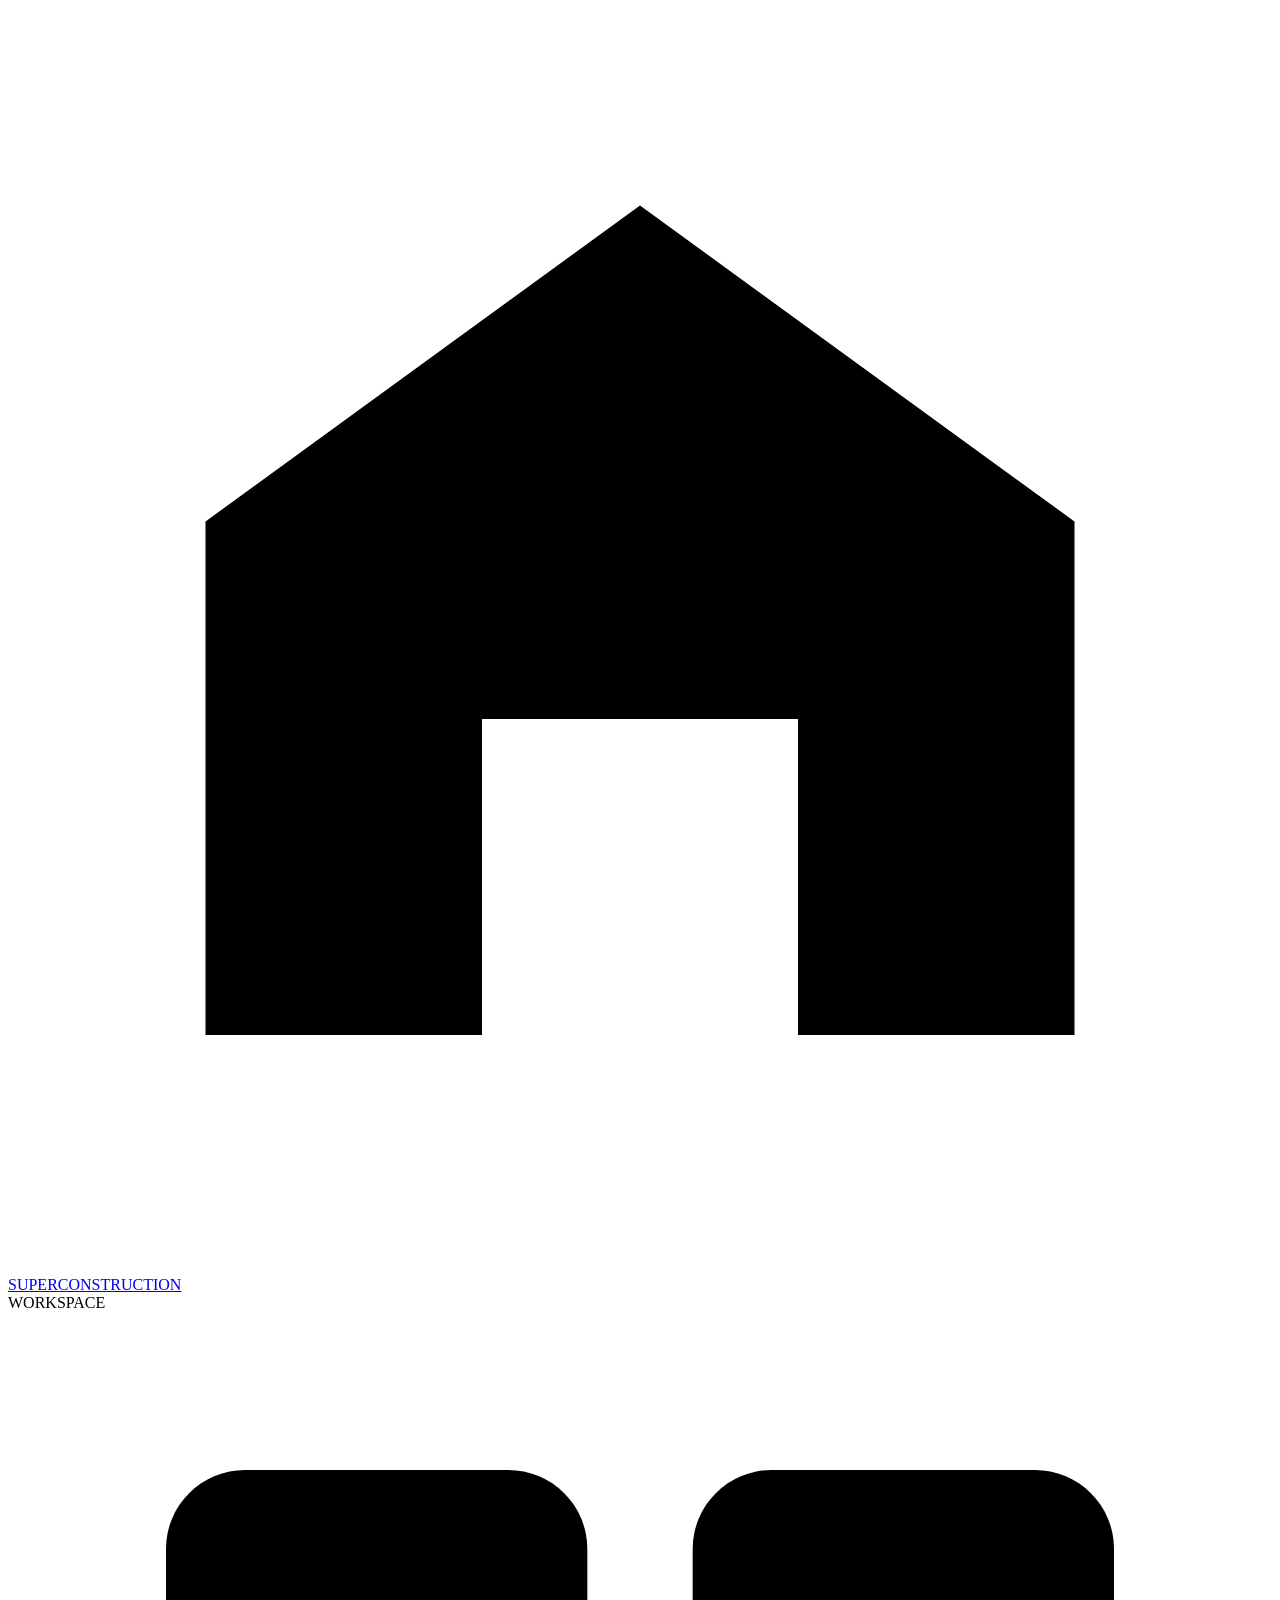
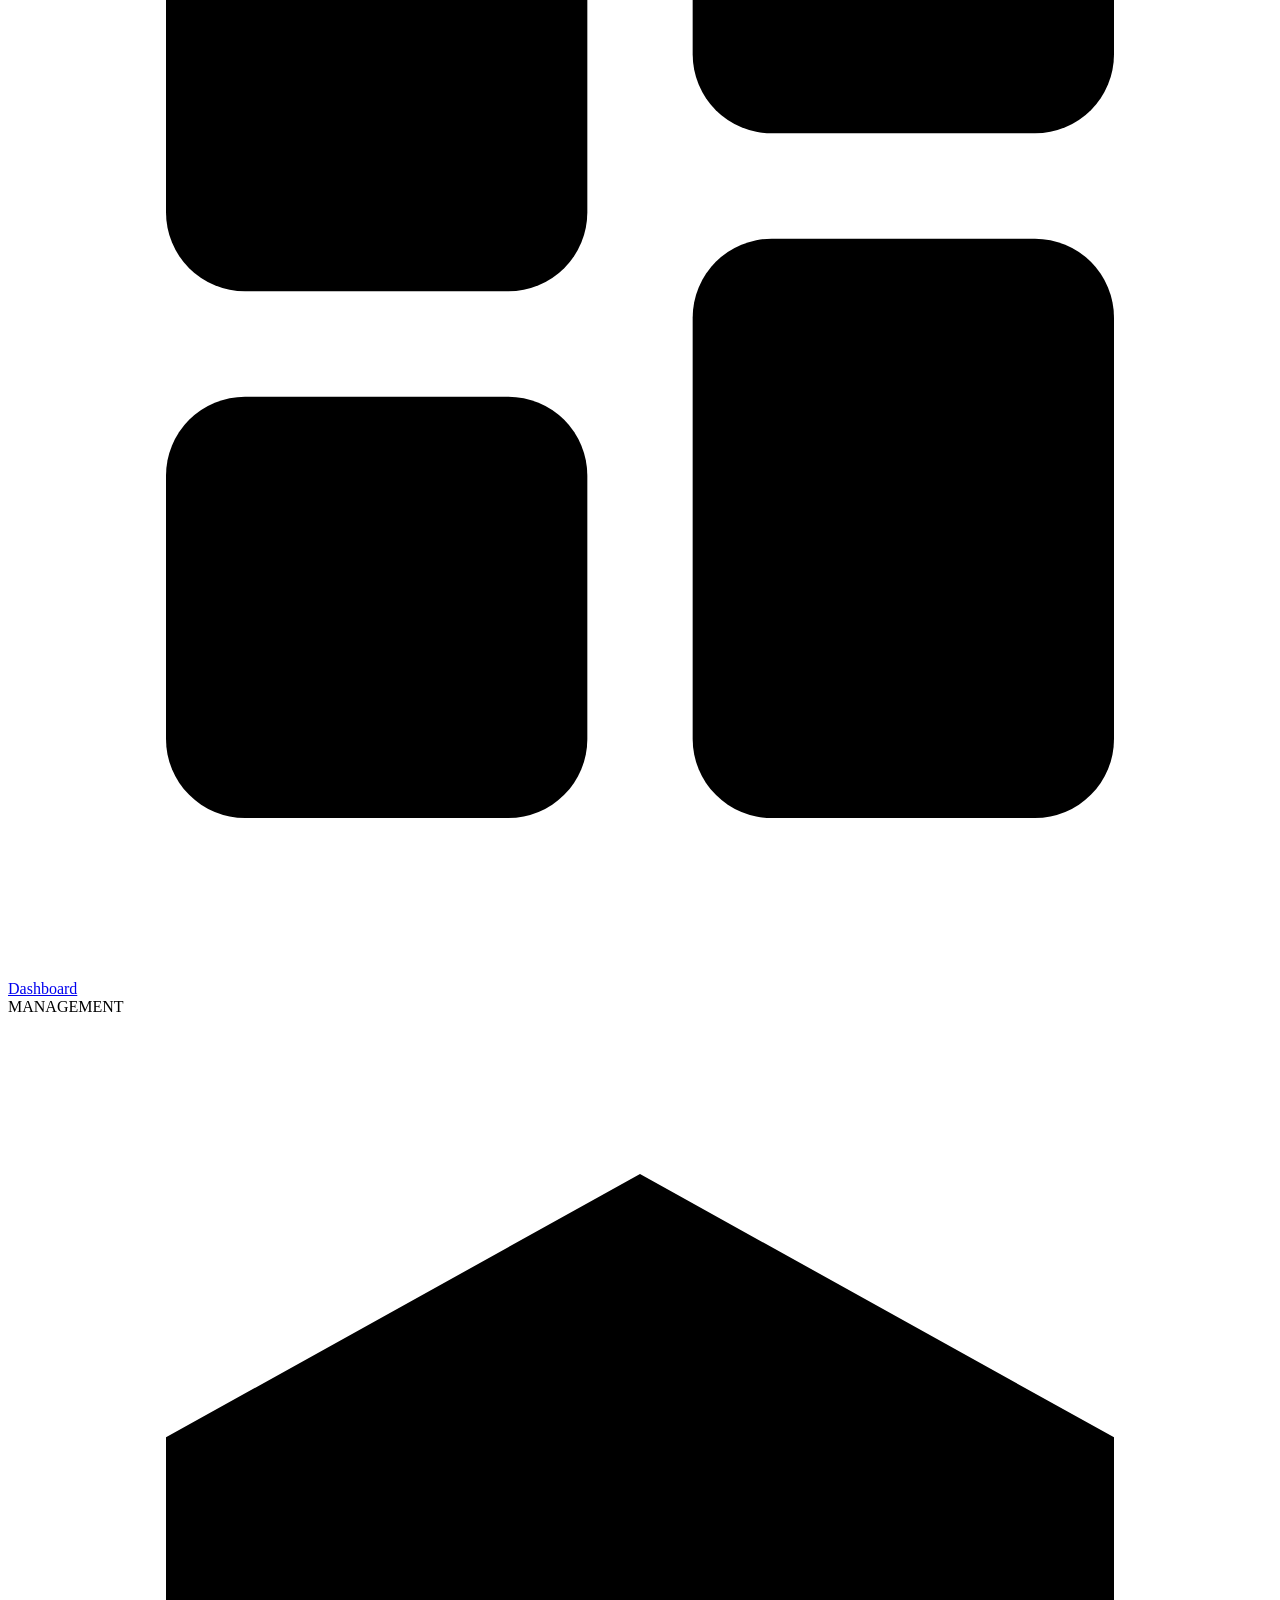
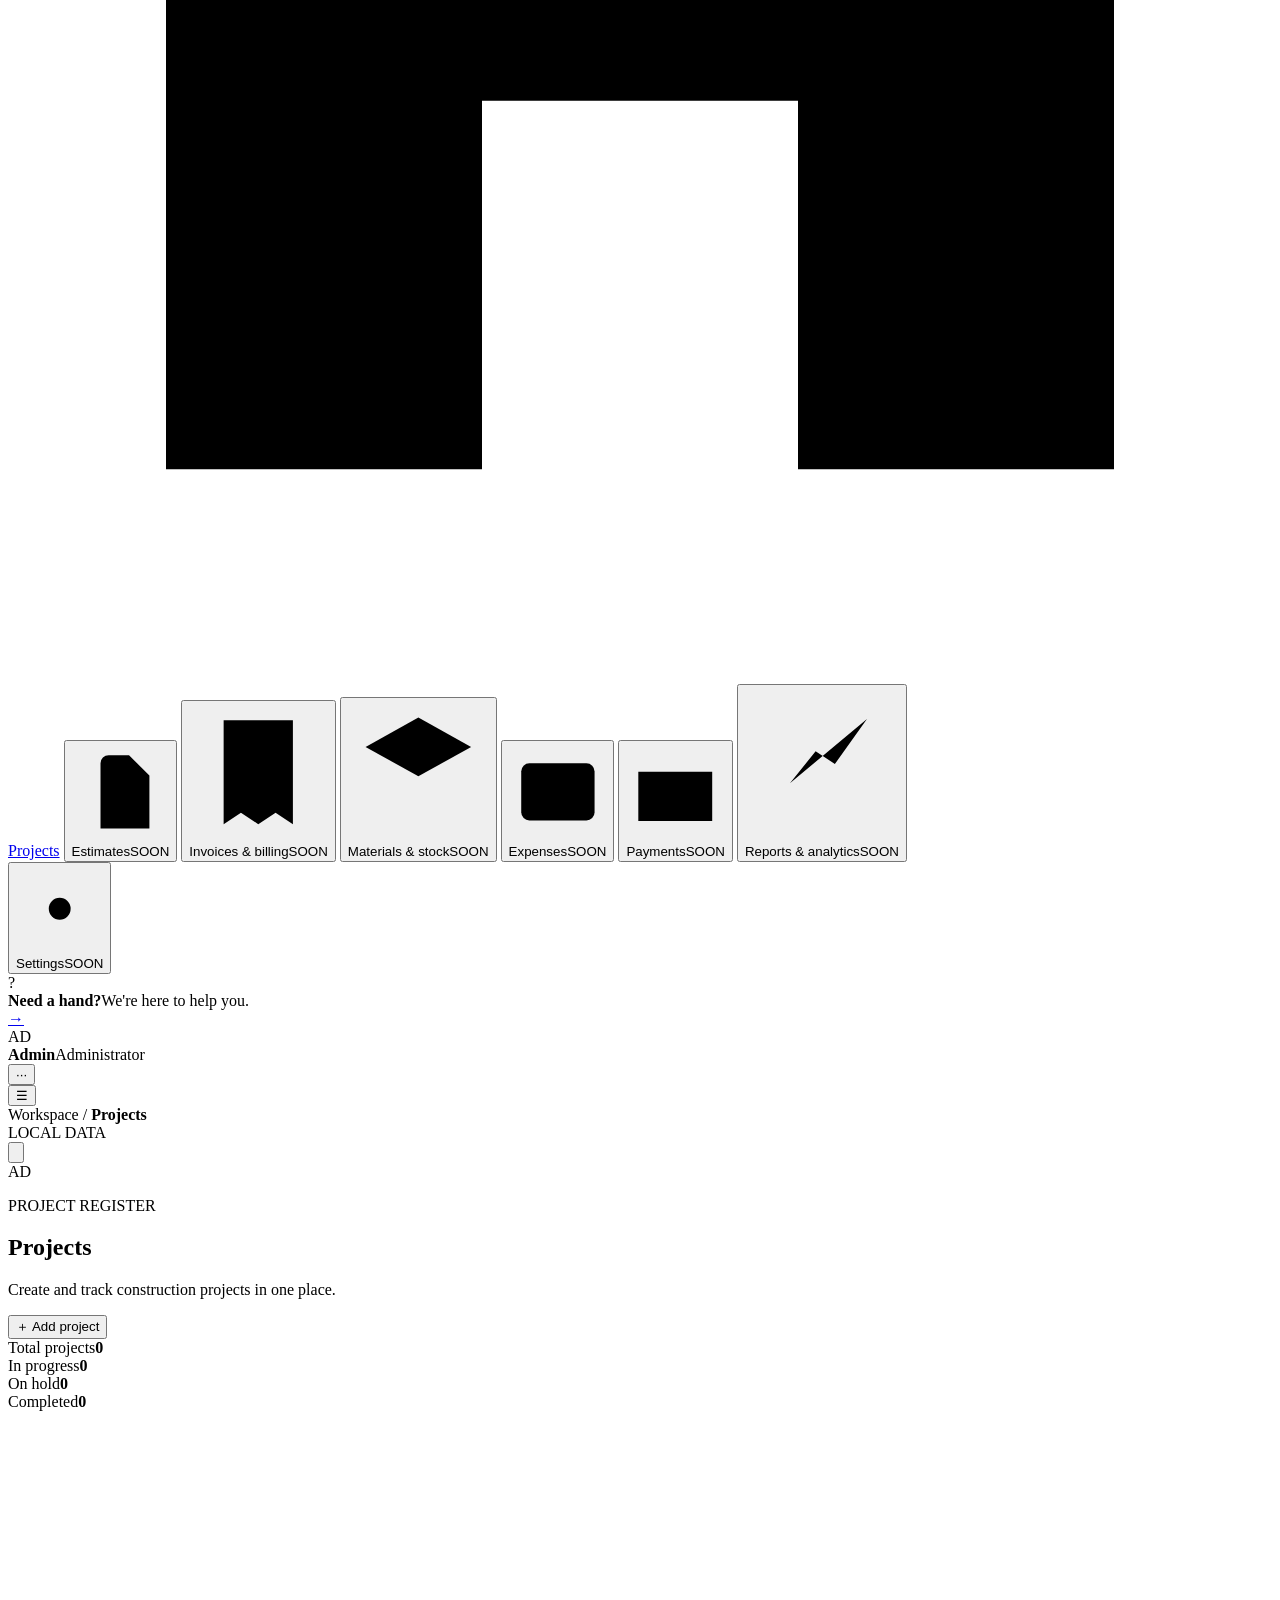
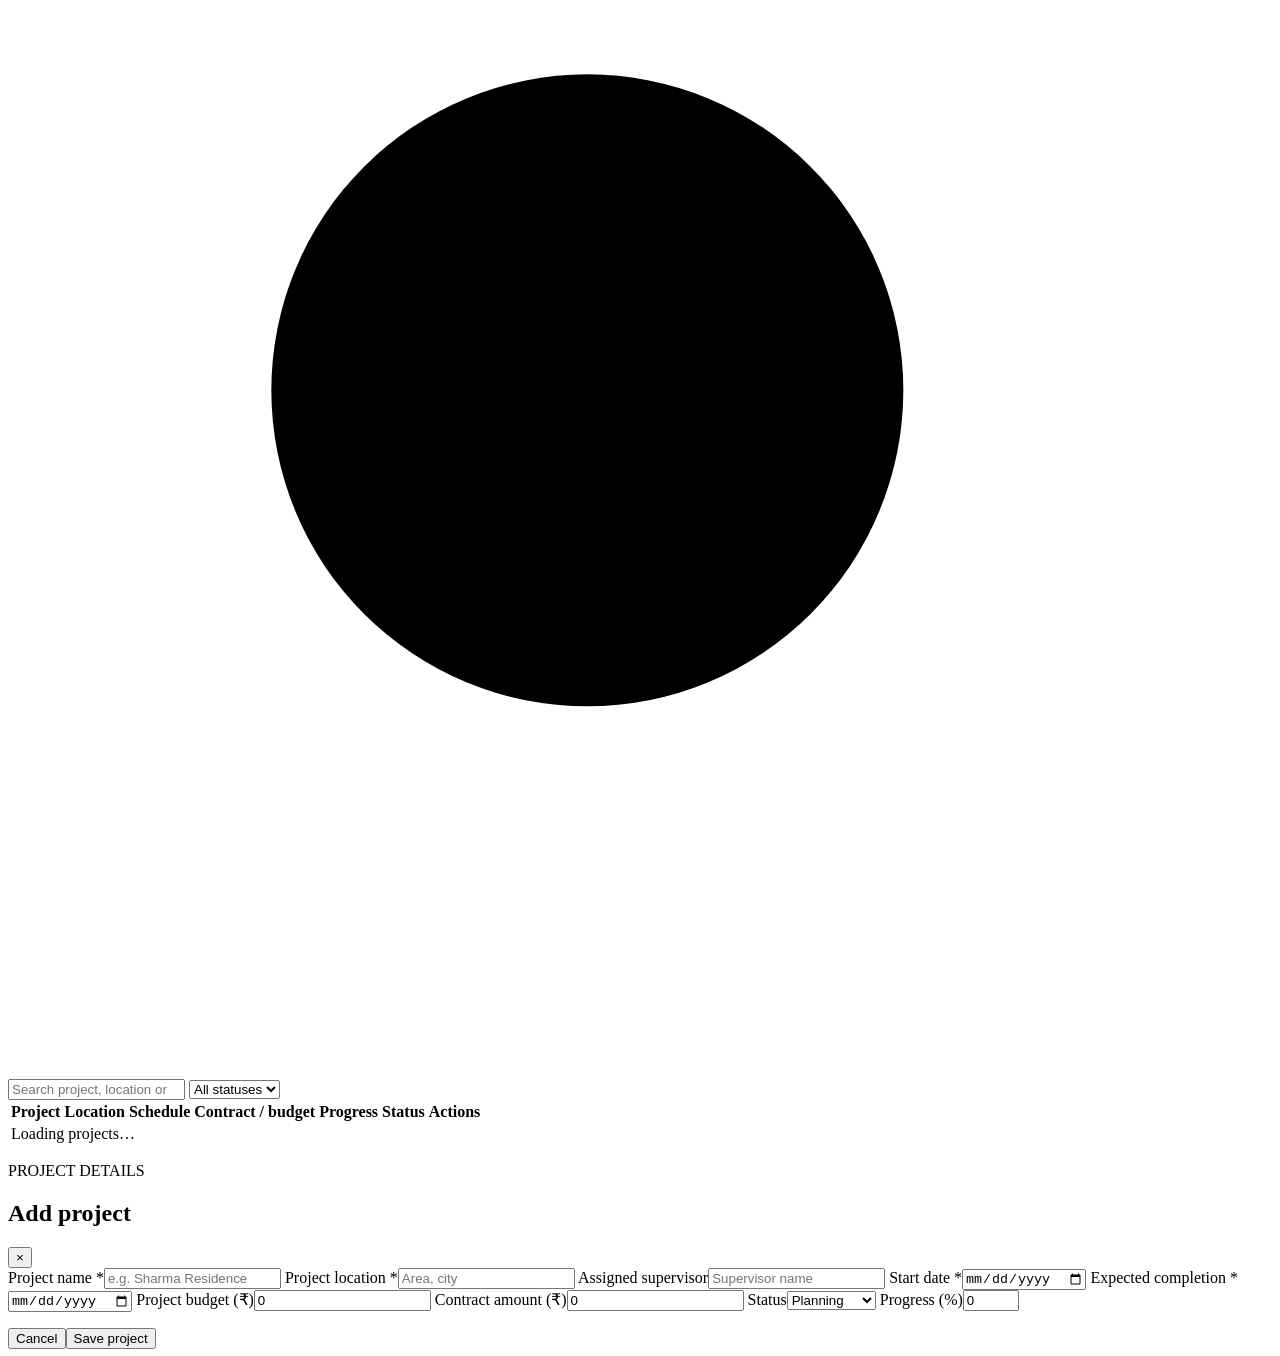
==== static/projects.html @ 117d3fd7 "Make projects standalone and remove customer module Co-authored-by: Copilot <223556219+Copilot@users" ====
<!doctype html>
<html lang="en">
<head>
  <meta charset="utf-8">
  <meta name="viewport" content="width=device-width, initial-scale=1">
  <meta name="theme-color" content="#f5f7fb">
  <title>Projects | Super Construction</title>
  <link rel="stylesheet" href="/styles.css">
  <script src="/projects.js?v=20261124-2145" defer></script>
</head>
<body>
  <div class="app-shell">
    <aside class="sidebar" id="sidebar">
      <a class="brand" href="/" aria-label="Super Construction dashboard">
        <span class="brand-mark" aria-hidden="true"><svg viewBox="0 0 32 32"><path d="M5 26V13l11-8 11 8v13h-7v-8h-8v8H5Z"/><path d="M11 13h10M16 9v8"/></svg></span>
        <span class="brand-name">SUPER<span>CONSTRUCTION</span></span>
      </a>
      <div class="workspace-label">WORKSPACE</div>
      <nav class="navigation" aria-label="Main navigation">
        <a class="nav-link" href="/"><svg viewBox="0 0 24 24" aria-hidden="true"><rect x="3" y="3" width="8" height="8" rx="1.5"/><rect x="13" y="3" width="8" height="5" rx="1.5"/><rect x="13" y="10" width="8" height="11" rx="1.5"/><rect x="3" y="13" width="8" height="8" rx="1.5"/></svg><span>Dashboard</span></a>
        <div class="nav-section-label">MANAGEMENT</div>
        <a class="nav-link active" href="/projects" aria-current="page"><svg viewBox="0 0 24 24" aria-hidden="true"><path d="M3 20V8l9-5 9 5v12h-6v-7H9v7H3Z"/><path d="M3 9h18M7 9v4m10-4v4"/></svg><span>Projects</span></a>
        <button class="nav-link future-link" type="button" data-module="Estimates &amp; Quotations"><svg viewBox="0 0 24 24" aria-hidden="true"><path d="M7 3h7l5 5v13H7V5a2 2 0 0 1 2-2Z"/></svg><span>Estimates</span><span class="soon">SOON</span></button>
        <button class="nav-link future-link" type="button" data-module="Invoices &amp; Billing"><svg viewBox="0 0 24 24" aria-hidden="true"><path d="M6 3h12v18l-3-2-3 2-3-2-3 2V3Z"/></svg><span>Invoices &amp; billing</span><span class="soon">SOON</span></button>
        <button class="nav-link future-link" type="button" data-module="Materials &amp; Stock"><svg viewBox="0 0 24 24" aria-hidden="true"><path d="m12 3 9 5-9 5-9-5 9-5Z"/></svg><span>Materials &amp; stock</span><span class="soon">SOON</span></button>
        <button class="nav-link future-link" type="button" data-module="Expenses"><svg viewBox="0 0 24 24" aria-hidden="true"><rect x="3" y="5" width="18" height="14" rx="2"/></svg><span>Expenses</span><span class="soon">SOON</span></button>
        <button class="nav-link future-link" type="button" data-module="Payments"><svg viewBox="0 0 24 24" aria-hidden="true"><path d="M3 7h18v12H3zM3 11h18"/></svg><span>Payments</span><span class="soon">SOON</span></button>
        <button class="nav-link future-link" type="button" data-module="Reports &amp; Analytics"><svg viewBox="0 0 24 24" aria-hidden="true"><path d="M4 20V4m0 16h17m-14-5 4-5 3 2 5-7"/></svg><span>Reports &amp; analytics</span><span class="soon">SOON</span></button>
      </nav>
      <div class="sidebar-bottom">
        <button class="nav-link future-link" type="button" data-module="Settings"><svg viewBox="0 0 24 24" aria-hidden="true"><circle cx="12" cy="12" r="3"/></svg><span>Settings</span><span class="soon">SOON</span></button>
        <div class="help-card"><div class="help-icon">?</div><div><strong>Need a hand?</strong><span>We're here to help you.</span></div><a href="mailto:support@superconstruction.example">→</a></div>
        <div class="profile"><div class="avatar">AD</div><div class="profile-copy"><strong>Admin</strong><span>Administrator</span></div><button class="profile-menu" aria-label="Account options" type="button">···</button></div>
      </div>
    </aside>

    <main class="main-content">
      <header class="topbar">
        <button class="mobile-menu" id="menu-button" aria-label="Open navigation" aria-expanded="false">☰</button>
        <div class="breadcrumbs">Workspace <span>/</span> <strong>Projects</strong></div>
        <div class="topbar-actions"><div class="demo-badge"><span></span> LOCAL DATA</div><button class="icon-button notification-button" aria-label="Notifications" type="button"><svg viewBox="0 0 24 24"><path d="M18 9a6 6 0 0 0-12 0c0 7-3 7-3 9h18c0-2-3-2-3-9m-8 12h4"/></svg><i></i></button><div class="top-avatar">AD</div></div>
      </header>

      <div class="page-content">
        <section class="welcome-row customer-heading">
          <div><p class="eyebrow">PROJECT REGISTER</p><h1>Projects</h1><p class="welcome-subtitle">Create and track construction projects in one place.</p></div>
          <button class="primary-button" id="add-project" type="button"><span>＋</span> Add project</button>
        </section>

        <section class="project-summary" aria-label="Project overview">
          <article><span>Total projects</span><strong id="total-projects">0</strong></article>
          <article><span>In progress</span><strong id="in-progress-projects">0</strong></article>
          <article><span>On hold</span><strong id="on-hold-projects">0</strong></article>
          <article><span>Completed</span><strong id="completed-projects">0</strong></article>
        </section>

        <section class="panel customer-panel">
          <div class="customer-toolbar">
            <label class="search-box"><svg viewBox="0 0 24 24" aria-hidden="true"><circle cx="11" cy="11" r="6"/><path d="m16 16 4 4"/></svg><input id="project-search" type="search" placeholder="Search project, location or supervisor"></label>
            <select id="project-status-filter" aria-label="Filter projects by status"><option value="All">All statuses</option><option>Planning</option><option>In progress</option><option>On hold</option><option>Completed</option></select>
          </div>
          <div class="customer-table-wrap">
            <table class="customer-table project-table">
              <thead><tr><th>Project</th><th>Location</th><th>Schedule</th><th>Contract / budget</th><th>Progress</th><th>Status</th><th><span class="sr-only">Actions</span></th></tr></thead>
              <tbody id="project-rows"><tr><td colspan="7" class="table-loading">Loading projects…</td></tr></tbody>
            </table>
          </div>
        </section>
      </div>
    </main>
  </div>

  <div class="modal-backdrop" id="project-modal" aria-hidden="true">
    <div class="modal project-modal" role="dialog" aria-modal="true" aria-labelledby="project-modal-title">
      <div class="modal-heading"><div><p class="eyebrow">PROJECT DETAILS</p><h2 id="project-modal-title">Add project</h2></div><button class="modal-close" id="project-modal-close" type="button" aria-label="Close">×</button></div>
      <form id="project-form">
        <input type="hidden" id="project-id">
        <div class="form-grid">
          <label>Project name *<input id="project-name" required placeholder="e.g. Sharma Residence"></label>
          <label>Project location *<input id="project-location" required placeholder="Area, city"></label>
          <label>Assigned supervisor<input id="project-supervisor" placeholder="Supervisor name"></label>
          <label>Start date *<input id="project-start-date" type="date" required></label>
          <label>Expected completion *<input id="project-end-date" type="date" required></label>
          <label>Project budget (₹)<input id="project-budget" type="number" min="0" step="1000" value="0"></label>
          <label>Contract amount (₹)<input id="project-contract" type="number" min="0" step="1000" value="0"></label>
          <label>Status<select id="project-status"><option>Planning</option><option>In progress</option><option>On hold</option><option>Completed</option></select></label>
          <label>Progress (%)<input id="project-progress" type="number" min="0" max="100" step="1" value="0"></label>
        </div>
        <p class="form-error" id="project-form-error" role="alert"></p>
        <div class="modal-actions"><button class="secondary-button" id="project-cancel" type="button">Cancel</button><button class="primary-button" type="submit">Save project</button></div>
      </form>
    </div>
  </div>
  <div class="toast" id="toast" role="status" aria-live="polite"></div>
</body>
</html>
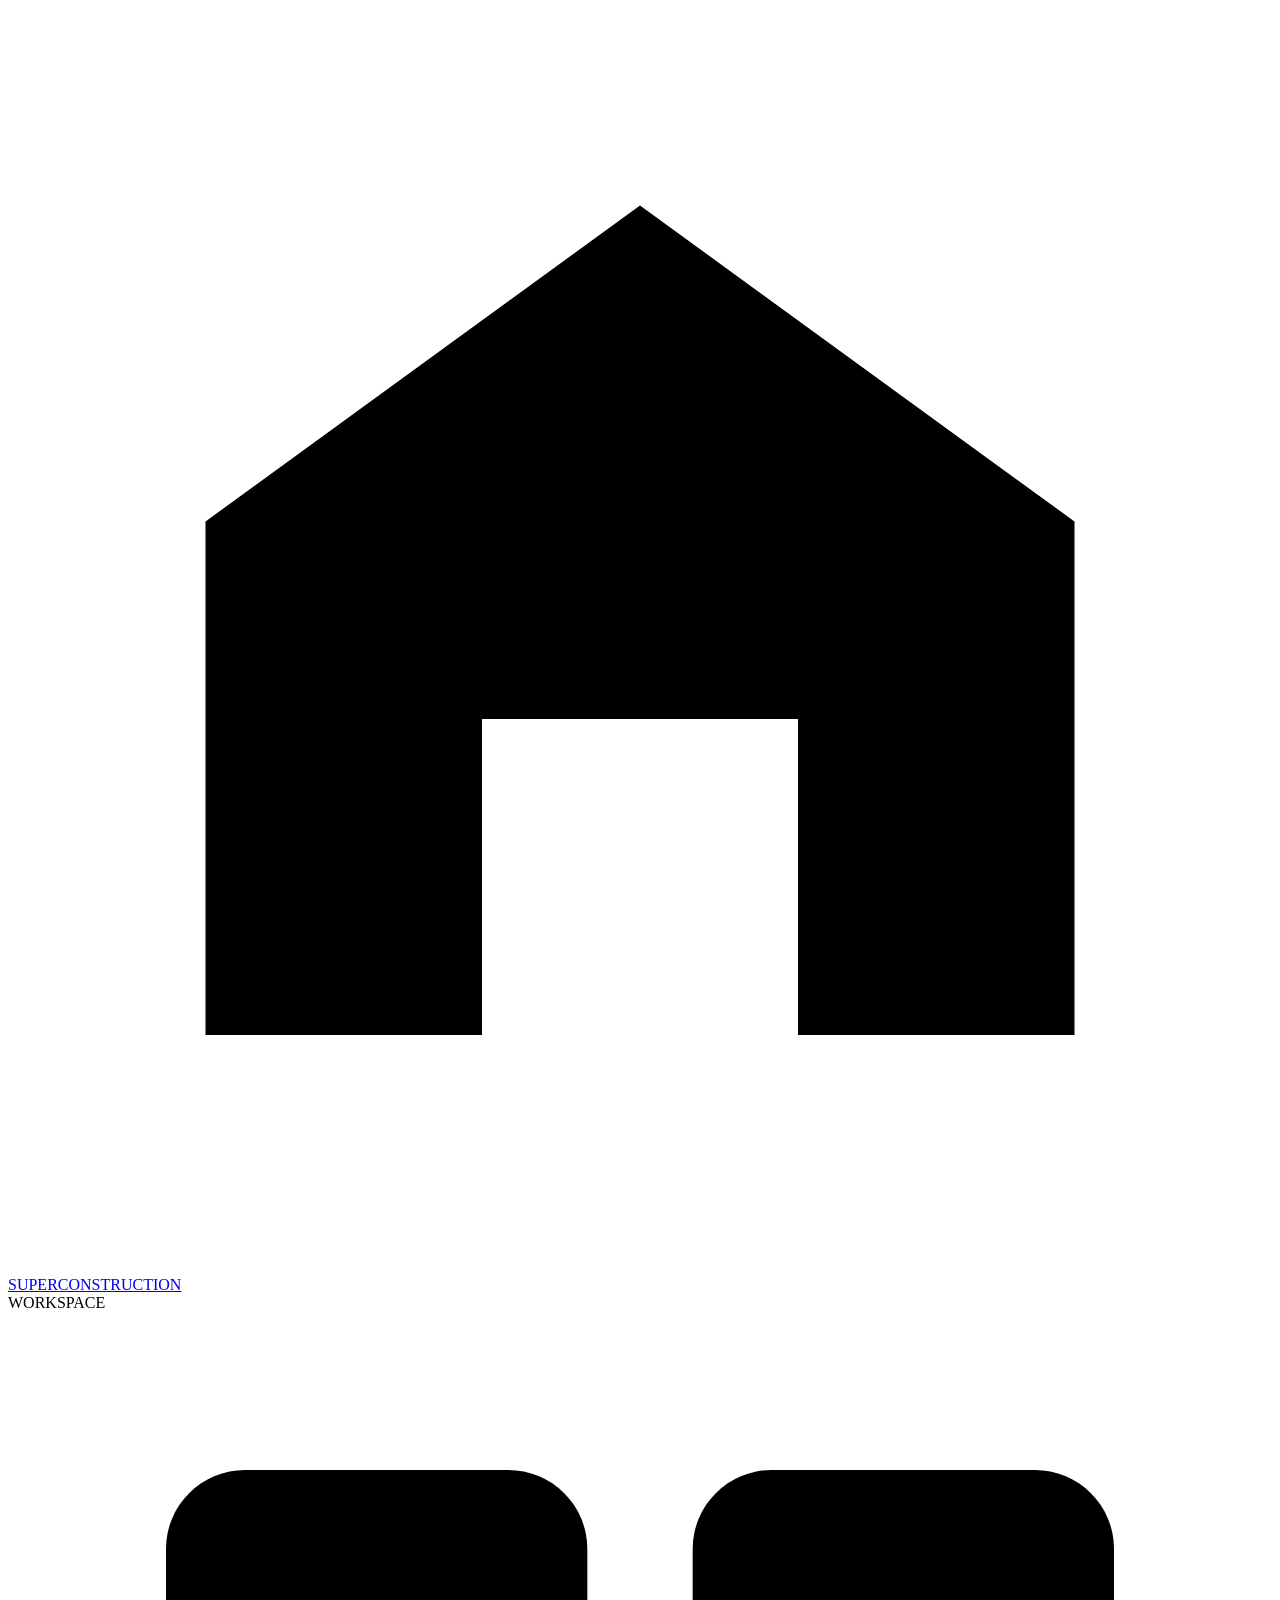
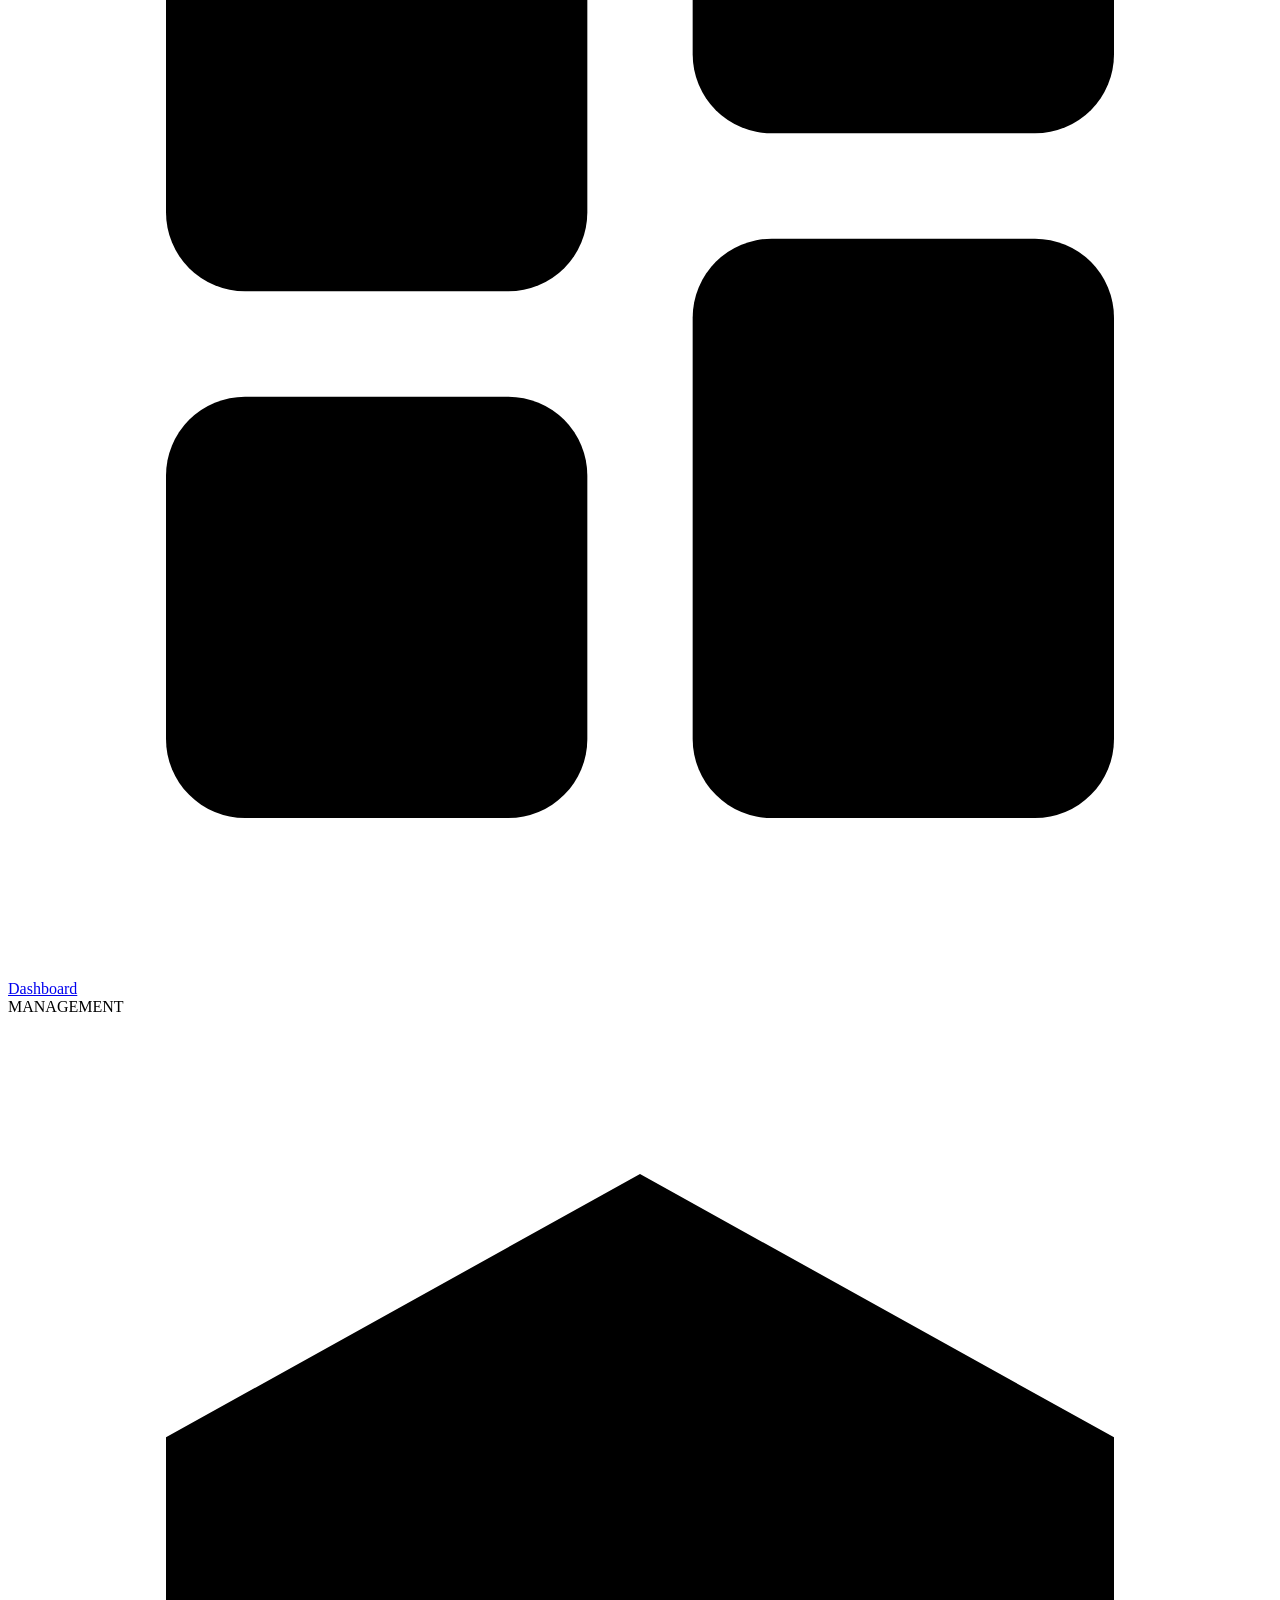
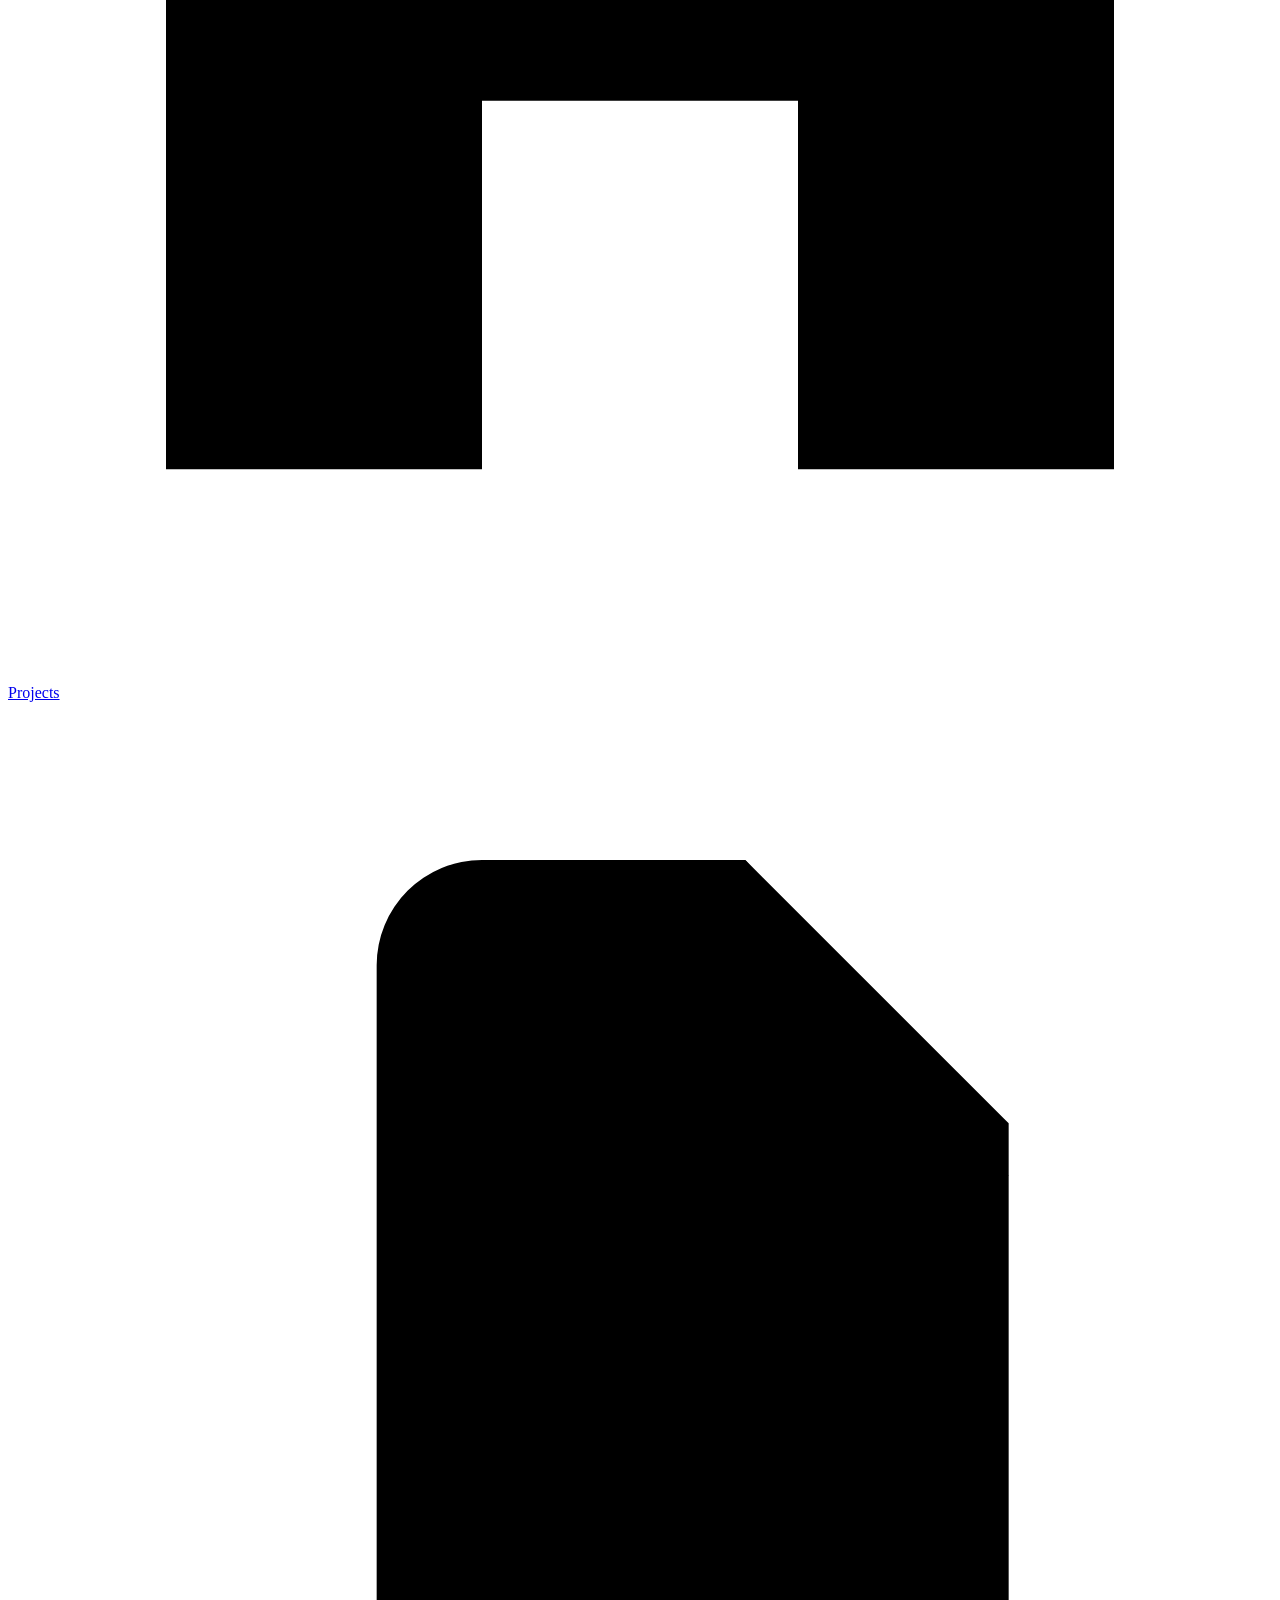
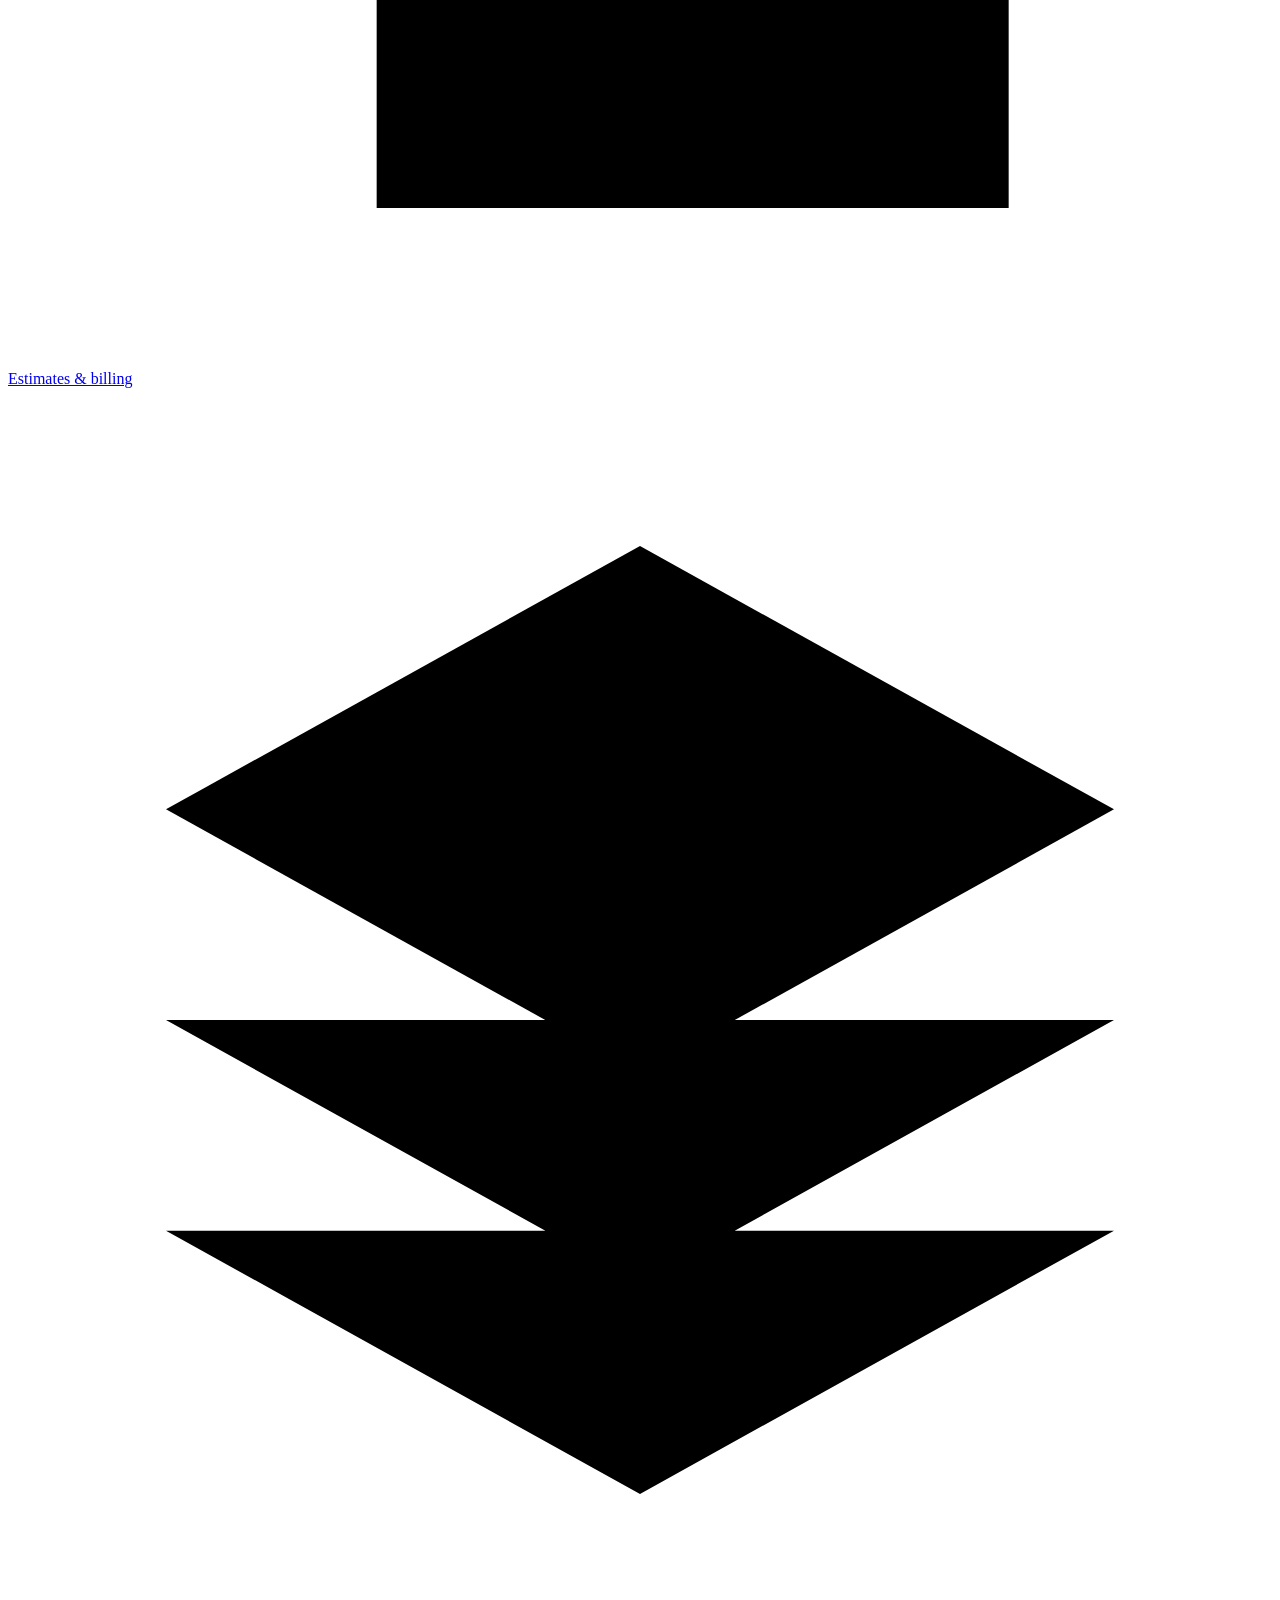
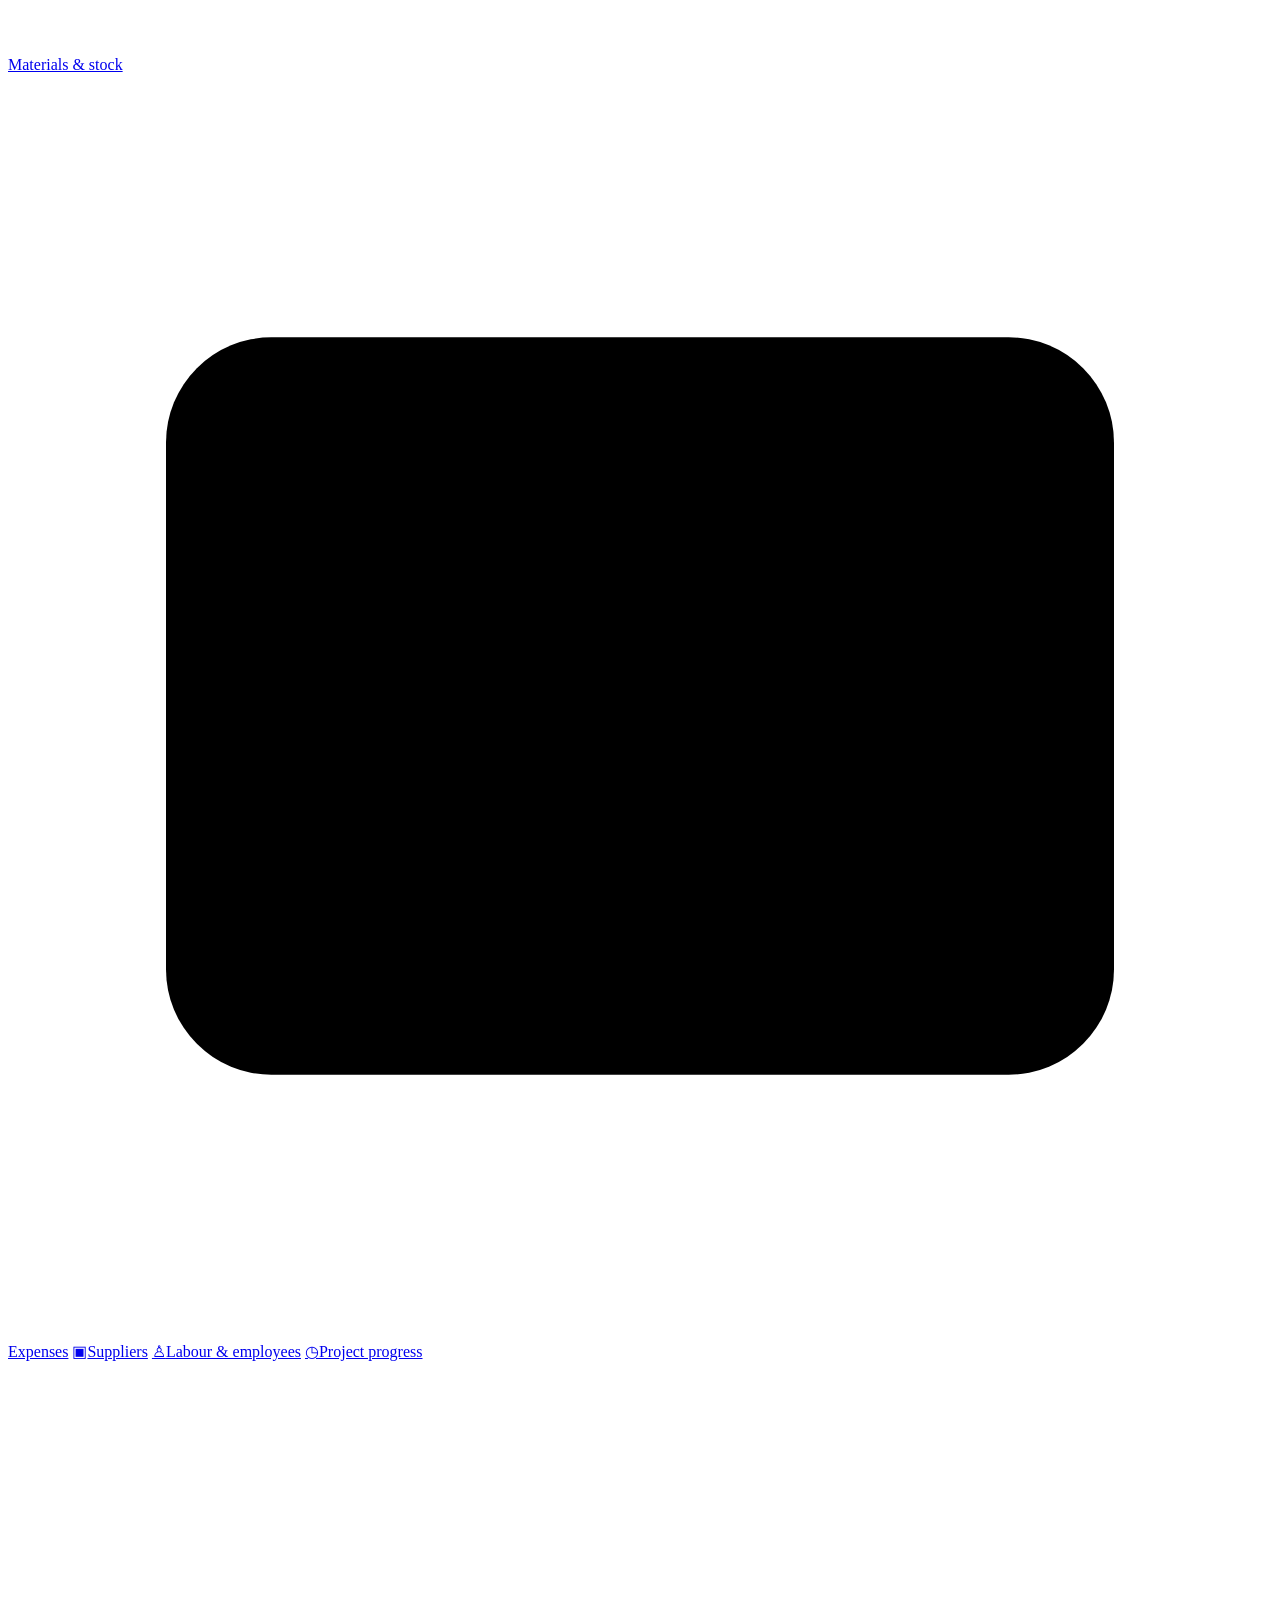
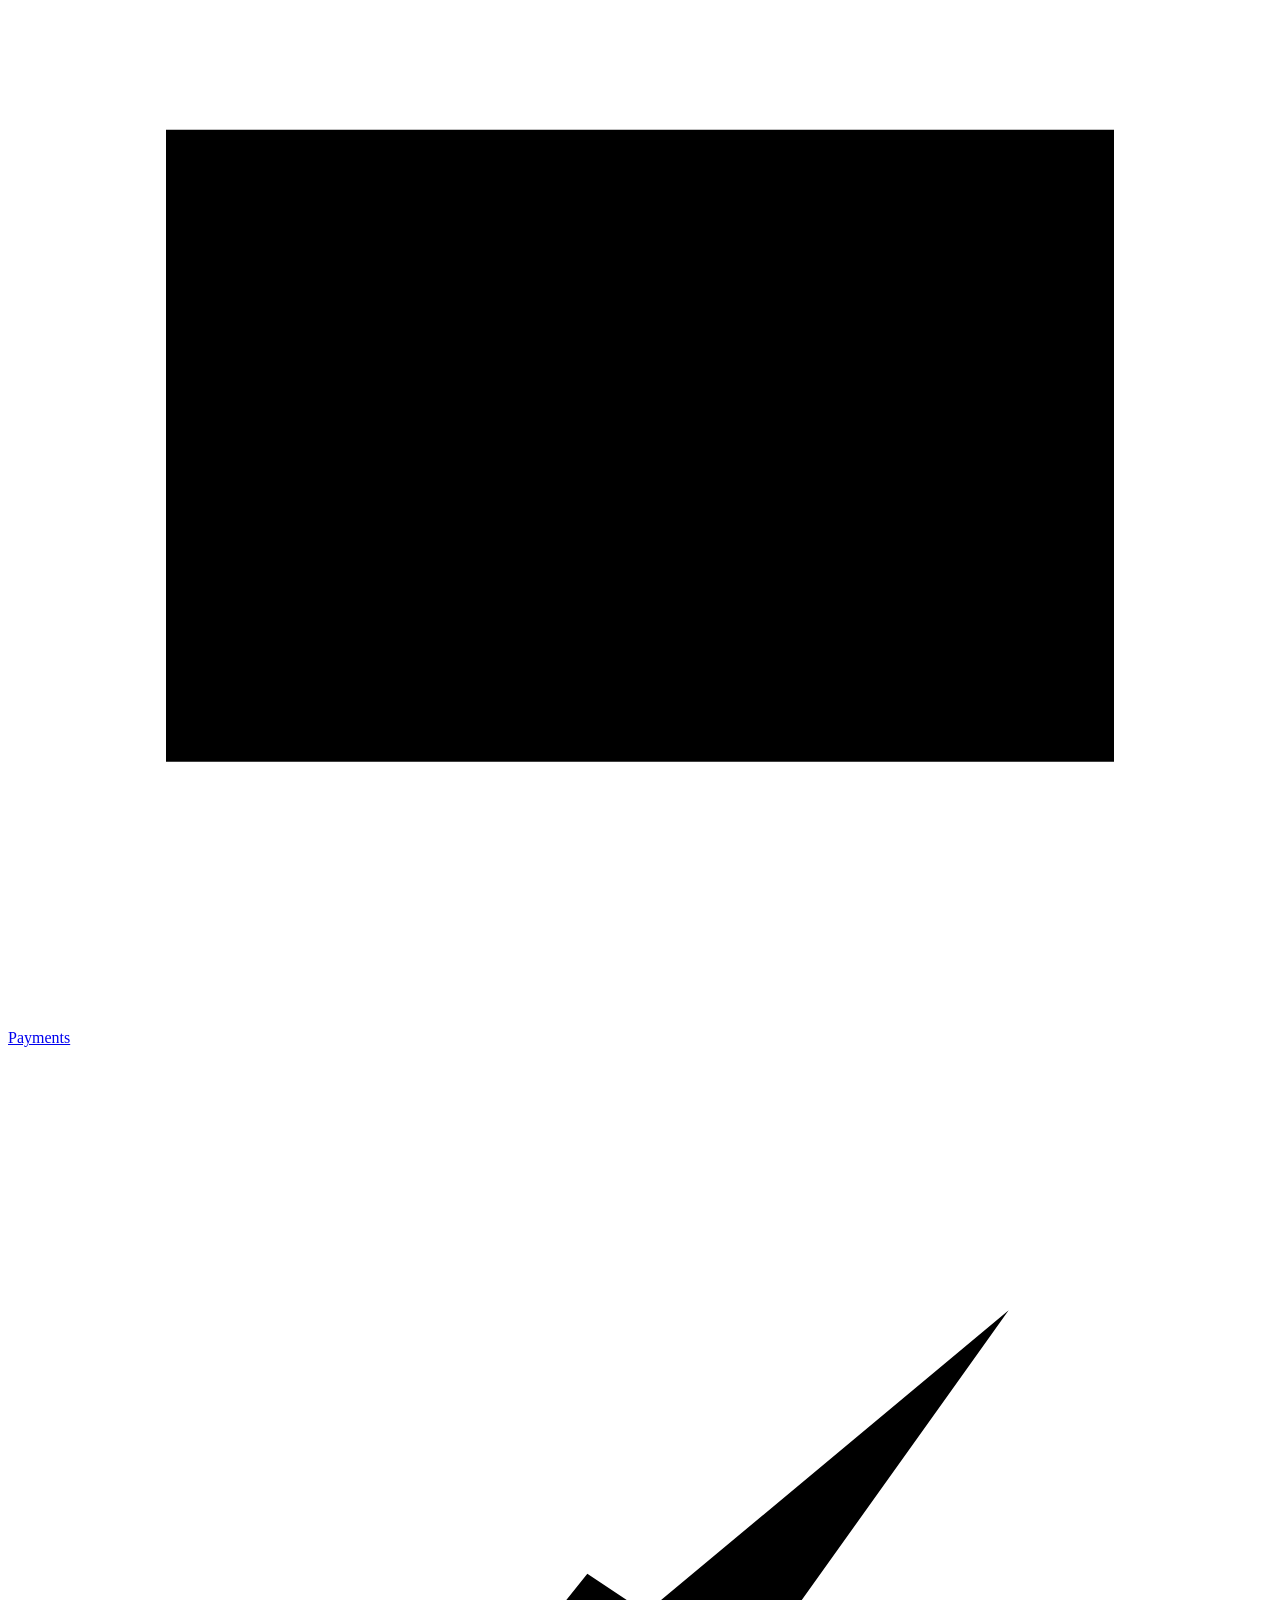
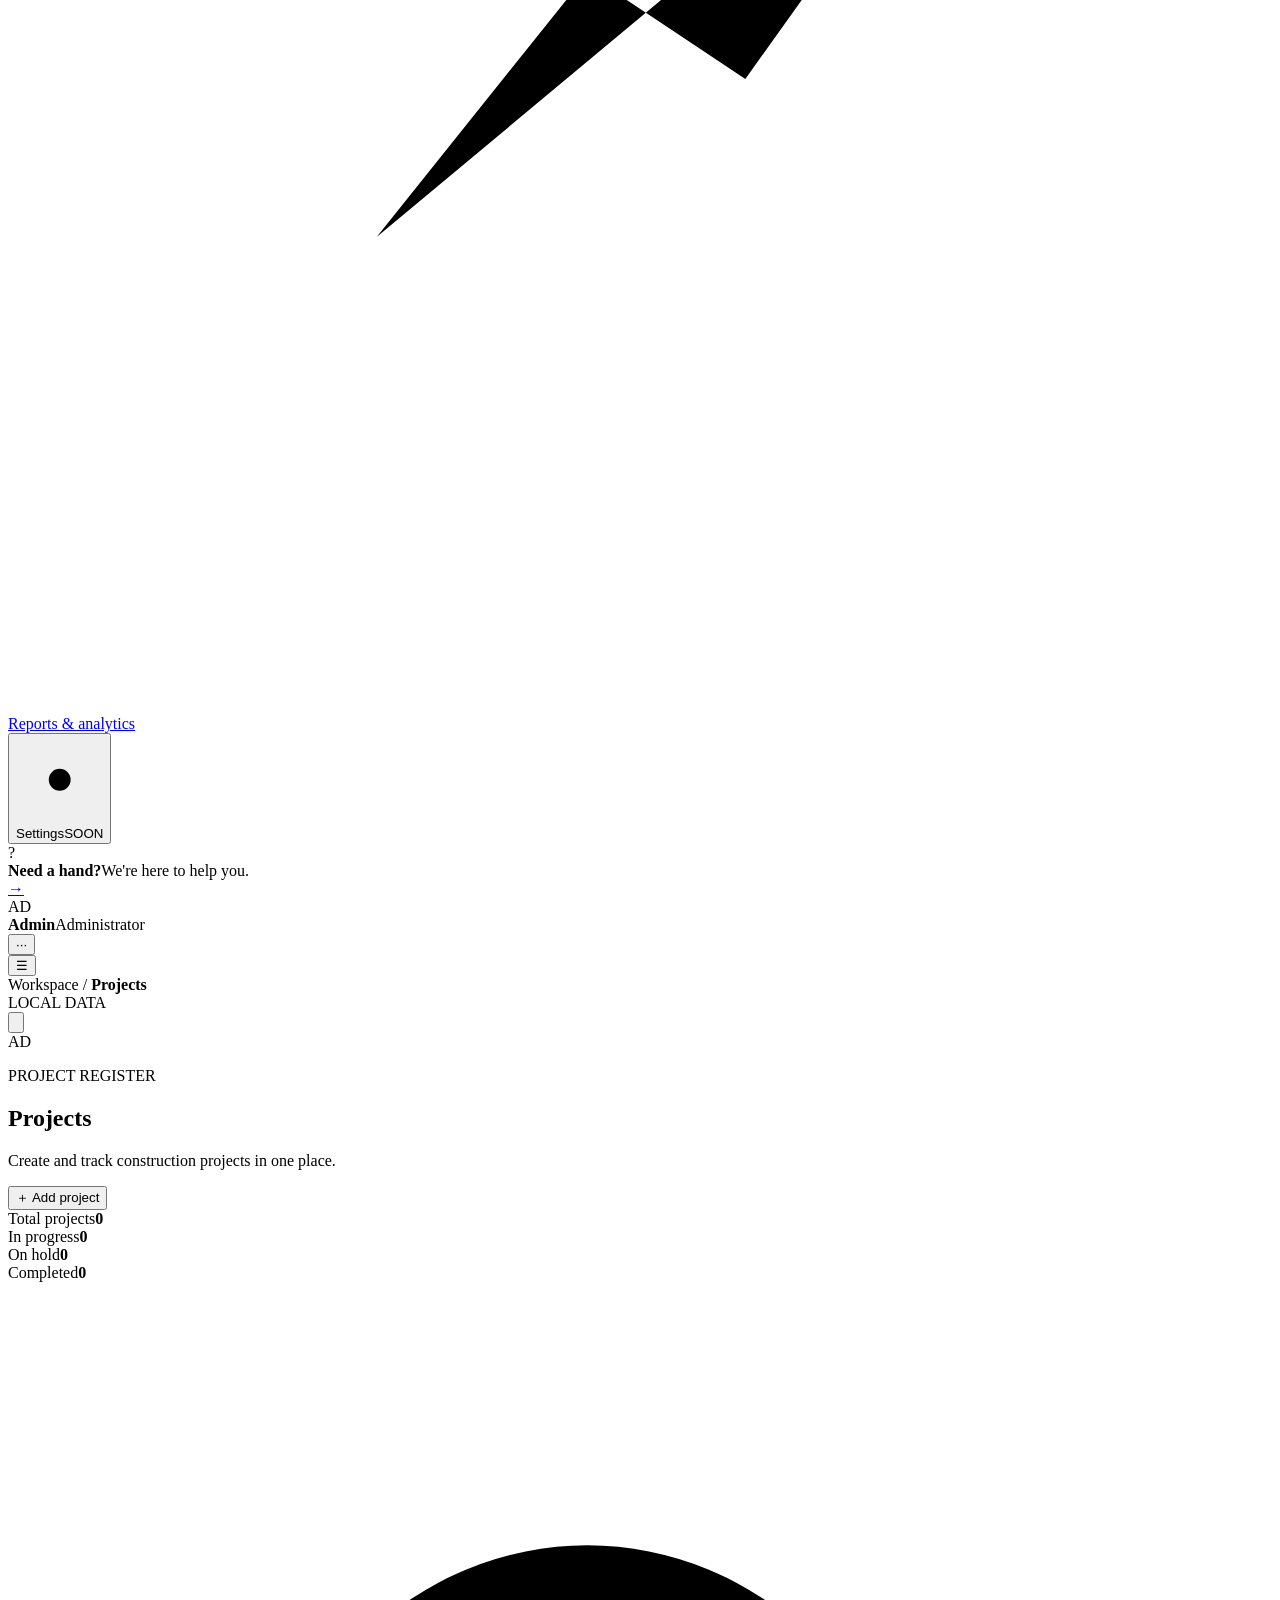
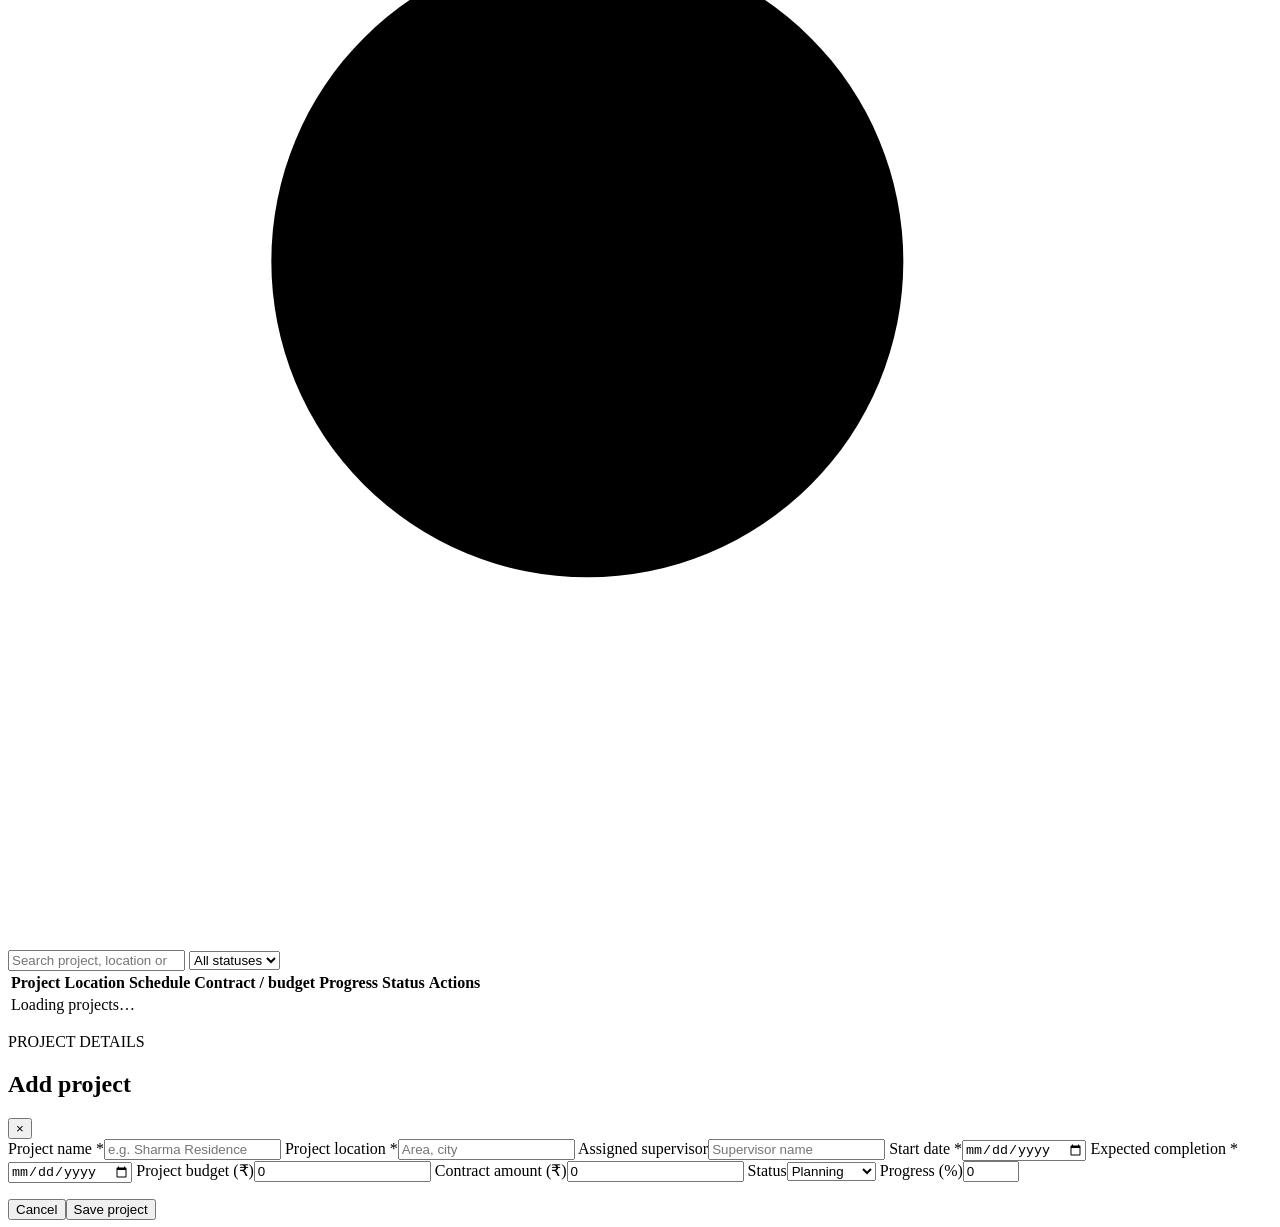
==== commit 4b737611: "Complete construction management modules Co-authored-by: Copilot <223556219+Copilot@users.noreply.gi" ====
--- a/static/projects.html
+++ b/static/projects.html
@@ -20,12 +20,14 @@
         <a class="nav-link" href="/"><svg viewBox="0 0 24 24" aria-hidden="true"><rect x="3" y="3" width="8" height="8" rx="1.5"/><rect x="13" y="3" width="8" height="5" rx="1.5"/><rect x="13" y="10" width="8" height="11" rx="1.5"/><rect x="3" y="13" width="8" height="8" rx="1.5"/></svg><span>Dashboard</span></a>
         <div class="nav-section-label">MANAGEMENT</div>
         <a class="nav-link active" href="/projects" aria-current="page"><svg viewBox="0 0 24 24" aria-hidden="true"><path d="M3 20V8l9-5 9 5v12h-6v-7H9v7H3Z"/><path d="M3 9h18M7 9v4m10-4v4"/></svg><span>Projects</span></a>
-        <button class="nav-link future-link" type="button" data-module="Estimates &amp; Quotations"><svg viewBox="0 0 24 24" aria-hidden="true"><path d="M7 3h7l5 5v13H7V5a2 2 0 0 1 2-2Z"/></svg><span>Estimates</span><span class="soon">SOON</span></button>
-        <button class="nav-link future-link" type="button" data-module="Invoices &amp; Billing"><svg viewBox="0 0 24 24" aria-hidden="true"><path d="M6 3h12v18l-3-2-3 2-3-2-3 2V3Z"/></svg><span>Invoices &amp; billing</span><span class="soon">SOON</span></button>
-        <button class="nav-link future-link" type="button" data-module="Materials &amp; Stock"><svg viewBox="0 0 24 24" aria-hidden="true"><path d="m12 3 9 5-9 5-9-5 9-5Z"/></svg><span>Materials &amp; stock</span><span class="soon">SOON</span></button>
-        <button class="nav-link future-link" type="button" data-module="Expenses"><svg viewBox="0 0 24 24" aria-hidden="true"><rect x="3" y="5" width="18" height="14" rx="2"/></svg><span>Expenses</span><span class="soon">SOON</span></button>
-        <button class="nav-link future-link" type="button" data-module="Payments"><svg viewBox="0 0 24 24" aria-hidden="true"><path d="M3 7h18v12H3zM3 11h18"/></svg><span>Payments</span><span class="soon">SOON</span></button>
-        <button class="nav-link future-link" type="button" data-module="Reports &amp; Analytics"><svg viewBox="0 0 24 24" aria-hidden="true"><path d="M4 20V4m0 16h17m-14-5 4-5 3 2 5-7"/></svg><span>Reports &amp; analytics</span><span class="soon">SOON</span></button>
+        <a class="nav-link" href="/billing"><svg viewBox="0 0 24 24" aria-hidden="true"><path d="M7 3h7l5 5v13H7V5a2 2 0 0 1 2-2Z"/><path d="M14 3v6h5M9 13h6m-6 4h6"/></svg><span>Estimates &amp; billing</span></a>
+        <a class="nav-link" href="/materials"><svg viewBox="0 0 24 24" aria-hidden="true"><path d="m12 3 9 5-9 5-9-5 9-5Z"/><path d="m3 12 9 5 9-5M3 16l9 5 9-5"/></svg><span>Materials &amp; stock</span></a>
+        <a class="nav-link" href="/expenses"><svg viewBox="0 0 24 24" aria-hidden="true"><rect x="3" y="5" width="18" height="14" rx="2"/><path d="M3 10h18m-13 5h4"/></svg><span>Expenses</span></a>
+        <a class="nav-link" href="/suppliers"><span>▣</span><span>Suppliers</span></a>
+        <a class="nav-link" href="/employees"><span>♙</span><span>Labour &amp; employees</span></a>
+        <a class="nav-link" href="/progress"><span>◷</span><span>Project progress</span></a>
+        <a class="nav-link" href="/payments"><svg viewBox="0 0 24 24" aria-hidden="true"><path d="M3 7h18v12H3zM3 11h18"/></svg><span>Payments</span></a>
+        <a class="nav-link" href="/reports"><svg viewBox="0 0 24 24" aria-hidden="true"><path d="M4 20V4m0 16h17m-14-5 4-5 3 2 5-7"/></svg><span>Reports &amp; analytics</span></a>
       </nav>
       <div class="sidebar-bottom">
         <button class="nav-link future-link" type="button" data-module="Settings"><svg viewBox="0 0 24 24" aria-hidden="true"><circle cx="12" cy="12" r="3"/></svg><span>Settings</span><span class="soon">SOON</span></button>
